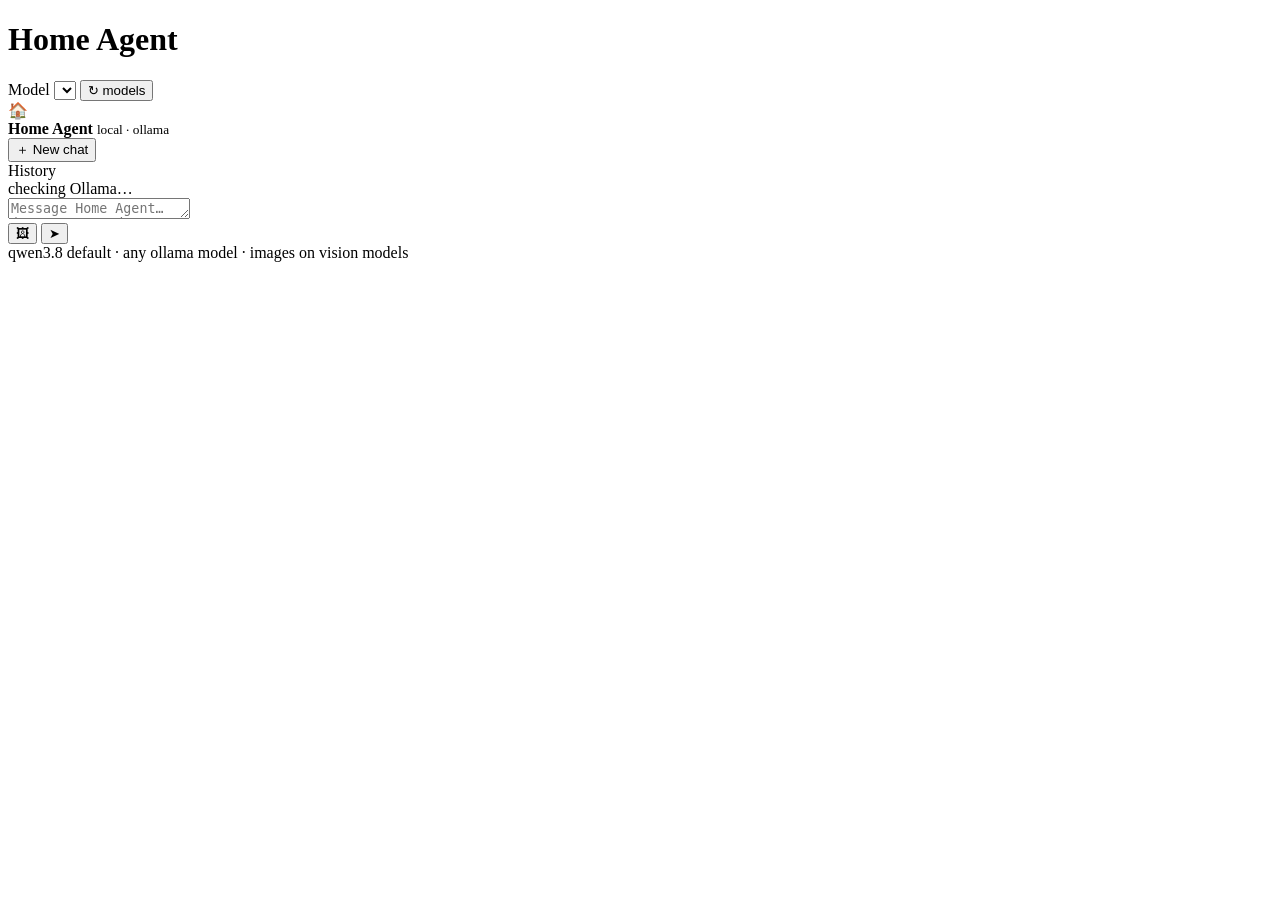
==== homeagent/static/index.html @ 3ed79e3c "fix - working with images and memory again" ====
<!DOCTYPE html>
<html lang="en">
<head>
    <meta charset="utf-8">
    <meta name="viewport" content="width=device-width, initial-scale=1">
    <title>Home Agent</title>
    <link rel="icon" href="data:image/svg+xml,%3Csvg xmlns='http://www.w3.org/2000/svg' viewBox='0 0 100 100'%3E%3Ctext y='.9em' font-size='90'%3E%F0%9F%8F%A0%3C/text%3E%3C/svg%3E">
    <link rel="stylesheet" href="/style.css">
</head>
<body>

    <!-- ===== header: current chat title + model picker ===== -->
    <header>
        <h1 id="chatTitle">Home Agent</h1>
        <div class="modelsel">
            <label for="model">Model</label>
            <select id="model"></select>
            <button class="btnghost" id="refreshModels" title="Re-check models with Ollama">↻ models</button>
        </div>
    </header>

    <!-- ===== sidebar: brand, new-chat, history ===== -->
    <aside>
        <div class="brand">
            <div class="logo">🏠</div>
            <div>
                <b>Home Agent</b>
                <small id="ollamaHost">local · ollama</small>
            </div>
        </div>

        <button class="newbtn" id="newChat">＋ New chat</button>

        <div class="chats">
            <div class="hd">History</div>
            <div id="chatList"></div>
        </div>

        <div class="sbfoot">
            <span class="dot" id="ollamaDot"></span>
            <span id="ollamaState">checking Ollama…</span>
        </div>
    </aside>

    <!-- ===== main: the only scrolling region ===== -->
    <main>
        <div id="feed">
            <div class="inner" id="inner"></div>
        </div>
    </main>

    <!-- ===== composer: previews, input, tools ===== -->
    <footer>
        <div class="comp">
            <div class="prevrow" id="prevRow"></div>
            <div class="inputrow">
                <textarea id="input" rows="1"
                          placeholder="Message Home Agent…  (Enter to send · Shift+Enter for newline)"></textarea>
                <div class="tools">
                    <button class="iconbtn" id="attachBtn" title="Attach image">🖼</button>
                    <input type="file" id="file" accept="image/*" multiple hidden>
                    <button class="send" id="sendBtn" title="Send">➤</button>
                </div>
            </div>
            <div class="hint">
                <span id="statusLine"></span>
                <span>qwen3.8 default · any ollama model · images on vision models</span>
            </div>
        </div>
    </footer>

    <script src="/app.js"></script>
</body>
</html>
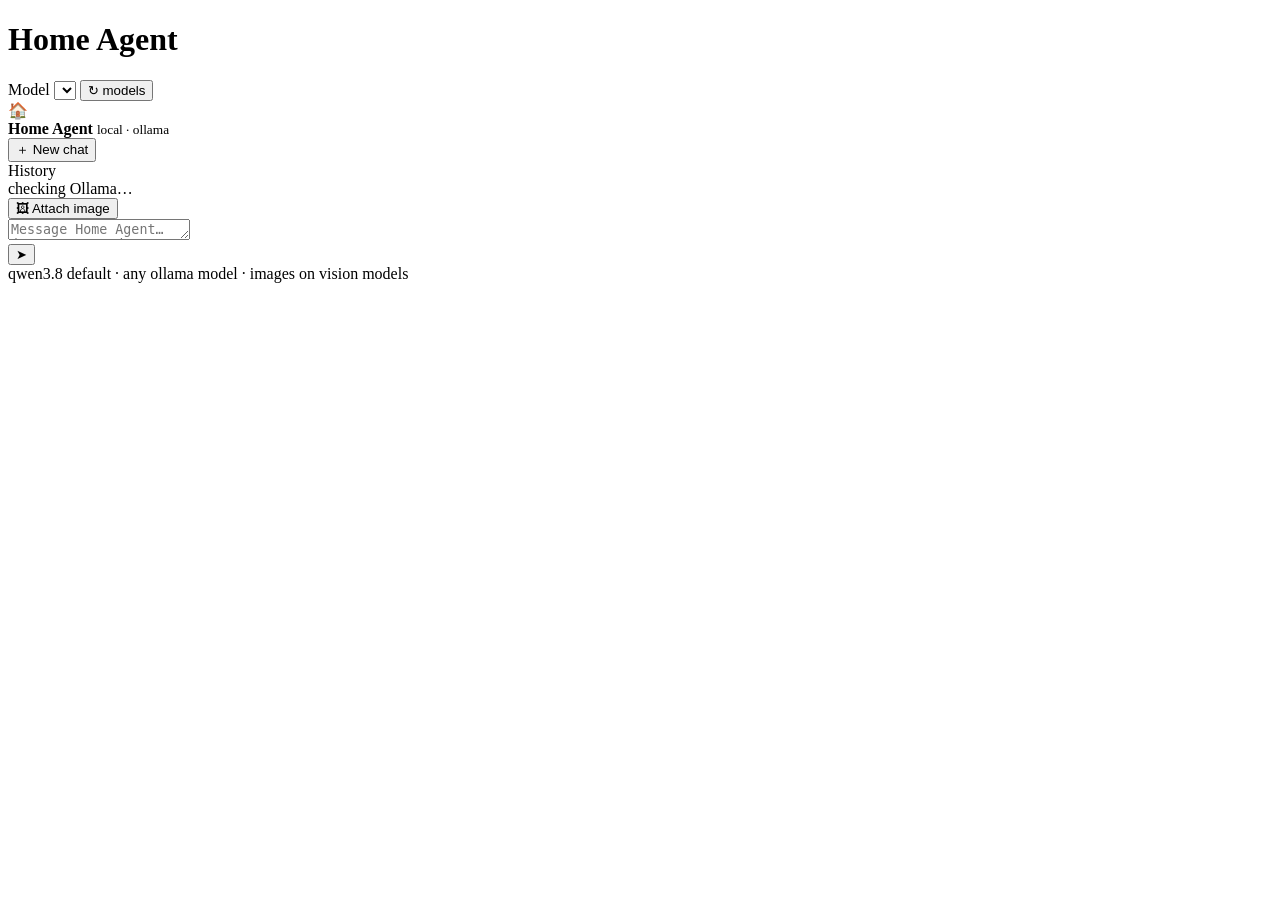
==== commit 1bf2bb63: "fix - working with images and memory again" ====
--- a/homeagent/static/index.html
+++ b/homeagent/static/index.html
@@ -53,13 +53,15 @@
     <footer>
         <div class="comp">
             <div class="prevrow" id="prevRow"></div>
-            <div class="inputrow">
-                <textarea id="input" rows="1"
-                          placeholder="Message Home Agent…  (Enter to send · Shift+Enter for newline)"></textarea>
-                <div class="tools">
-                    <button class="iconbtn" id="attachBtn" title="Attach image">🖼</button>
-                    <input type="file" id="file" accept="image/*" multiple hidden>
-                    <button class="send" id="sendBtn" title="Send">➤</button>
+            <div class="composerrow">
+                <button class="attachbtn" id="attachBtn" title="Attach image">🖼 Attach image</button>
+                <input type="file" id="file" accept="image/*" multiple hidden>
+                <div class="inputrow">
+                    <textarea id="input" rows="1"
+                              placeholder="Message Home Agent…  (Enter to send · Shift+Enter for newline)"></textarea>
+                    <div class="tools">
+                        <button class="send" id="sendBtn" title="Send">➤</button>
+                    </div>
                 </div>
             </div>
             <div class="hint">
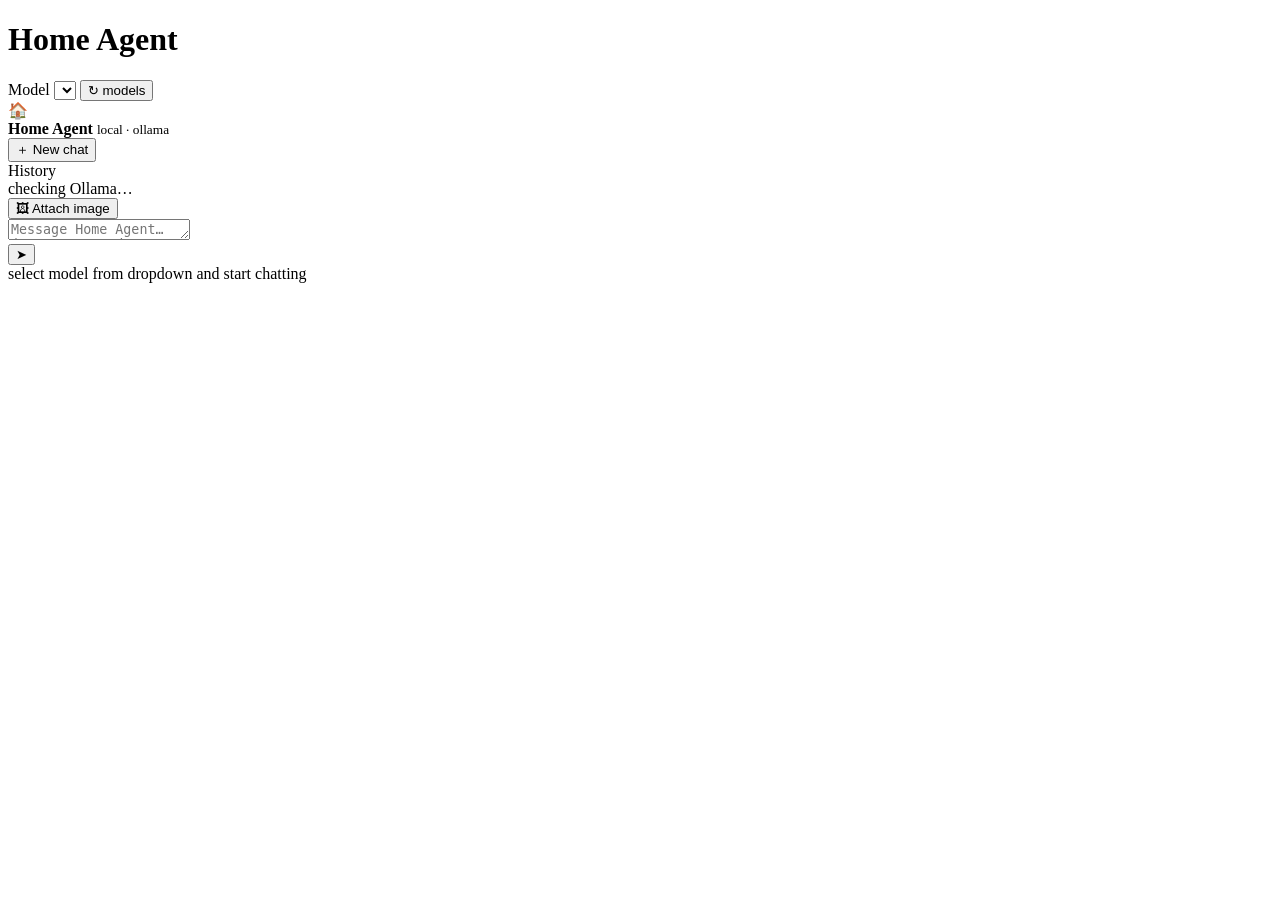
==== commit 8701854b: "fix - working with images and memory again" ====
--- a/homeagent/static/index.html
+++ b/homeagent/static/index.html
@@ -66,7 +66,7 @@
             </div>
             <div class="hint">
                 <span id="statusLine"></span>
-                <span>qwen3.8 default · any ollama model · images on vision models</span>
+                <span>select model from dropdown and start chatting</span>
             </div>
         </div>
     </footer>
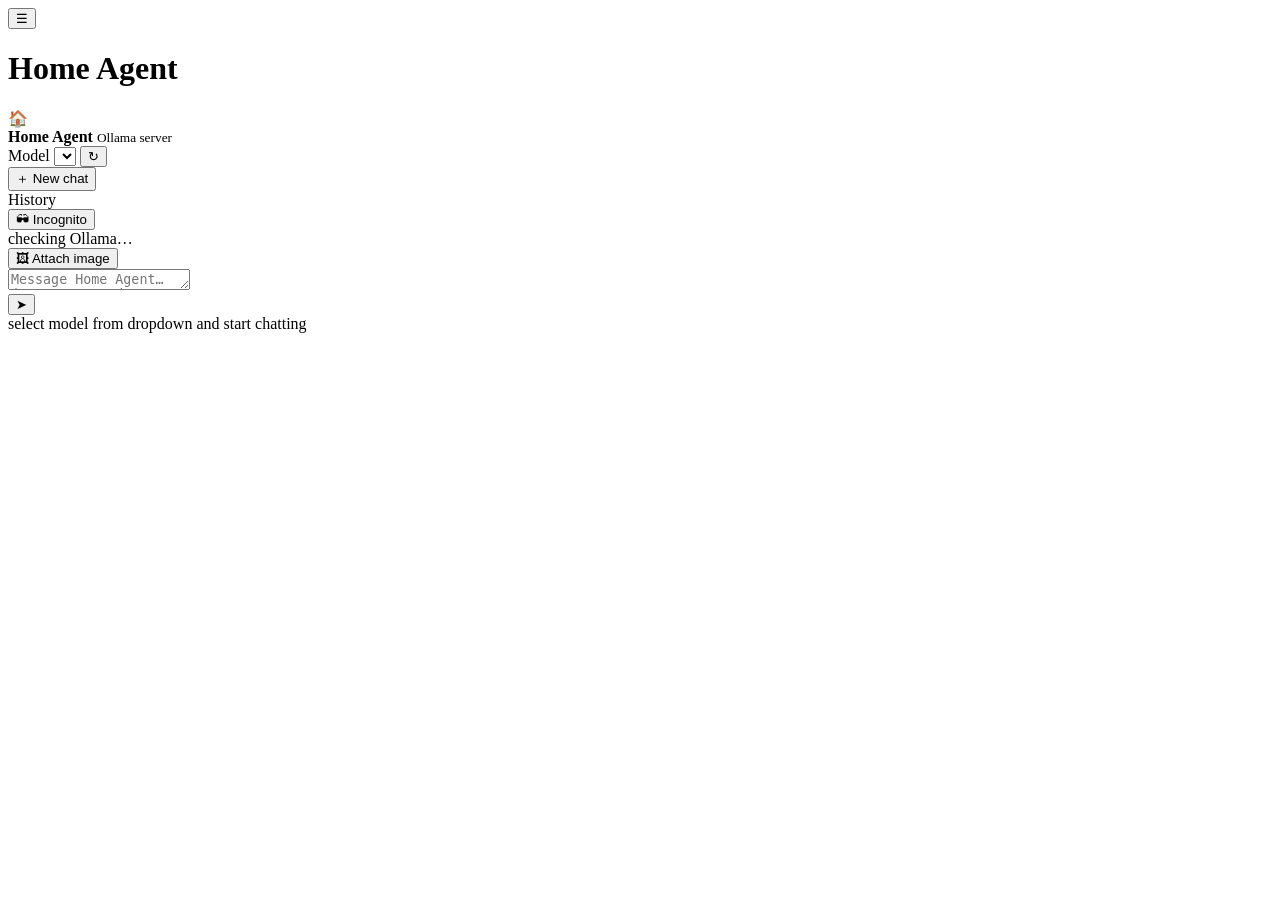
==== commit 32f7a1d4: "fix - working with images and memory again" ====
--- a/homeagent/static/index.html
+++ b/homeagent/static/index.html
@@ -9,32 +9,41 @@
 </head>
 <body>
 
-    <!-- ===== header: current chat title + model picker ===== -->
+    <!-- ===== header: menu (mobile), current chat title ===== -->
     <header>
+        <button id="menuBtn" class="iconbtn" aria-label="Menu" title="Menu">☰</button>
         <h1 id="chatTitle">Home Agent</h1>
-        <div class="modelsel">
-            <label for="model">Model</label>
-            <select id="model"></select>
-            <button class="btnghost" id="refreshModels" title="Re-check models with Ollama">↻ models</button>
-        </div>
     </header>
 
-    <!-- ===== sidebar: brand, new-chat, history ===== -->
+    <!-- ===== sidebar: brand, model picker, new-chat, history ===== -->
     <aside>
         <div class="brand">
             <div class="logo">🏠</div>
             <div>
                 <b>Home Agent</b>
-                <small id="ollamaHost">local · ollama</small>
+                <small id="ollamaHost">Ollama server</small>
             </div>
+        </div>
+
+        <div class="modelsel">
+            <label for="model">Model</label>
+            <select id="model"></select>
+            <button class="btnghost" id="refreshModels" title="Re-check models with Ollama">↻</button>
         </div>
 
         <button class="newbtn" id="newChat">＋ New chat</button>
 
-        <div class="chats">
+        <div id="incogBanner" class="incogbanner" hidden>🕶 <span>Incognito — this chat isn’t saved</span></div>
+
+        <div class="chats" id="chatsWrap">
             <div class="hd">History</div>
             <div id="chatList"></div>
         </div>
+
+        <button class="incogbtn" id="incognitoToggle" aria-pressed="false"
+                title="Incognito — context is kept in memory for this chat, but nothing is saved (no history, no database)">
+            🕶 <span>Incognito</span>
+        </button>
 
         <div class="sbfoot">
             <span class="dot" id="ollamaDot"></span>
@@ -48,6 +57,9 @@
             <div class="inner" id="inner"></div>
         </div>
     </main>
+
+    <!-- ===== mobile nav scrim ===== -->
+    <div class="scrim" id="scrim" hidden></div>
 
     <!-- ===== composer: previews, input, tools ===== -->
     <footer>
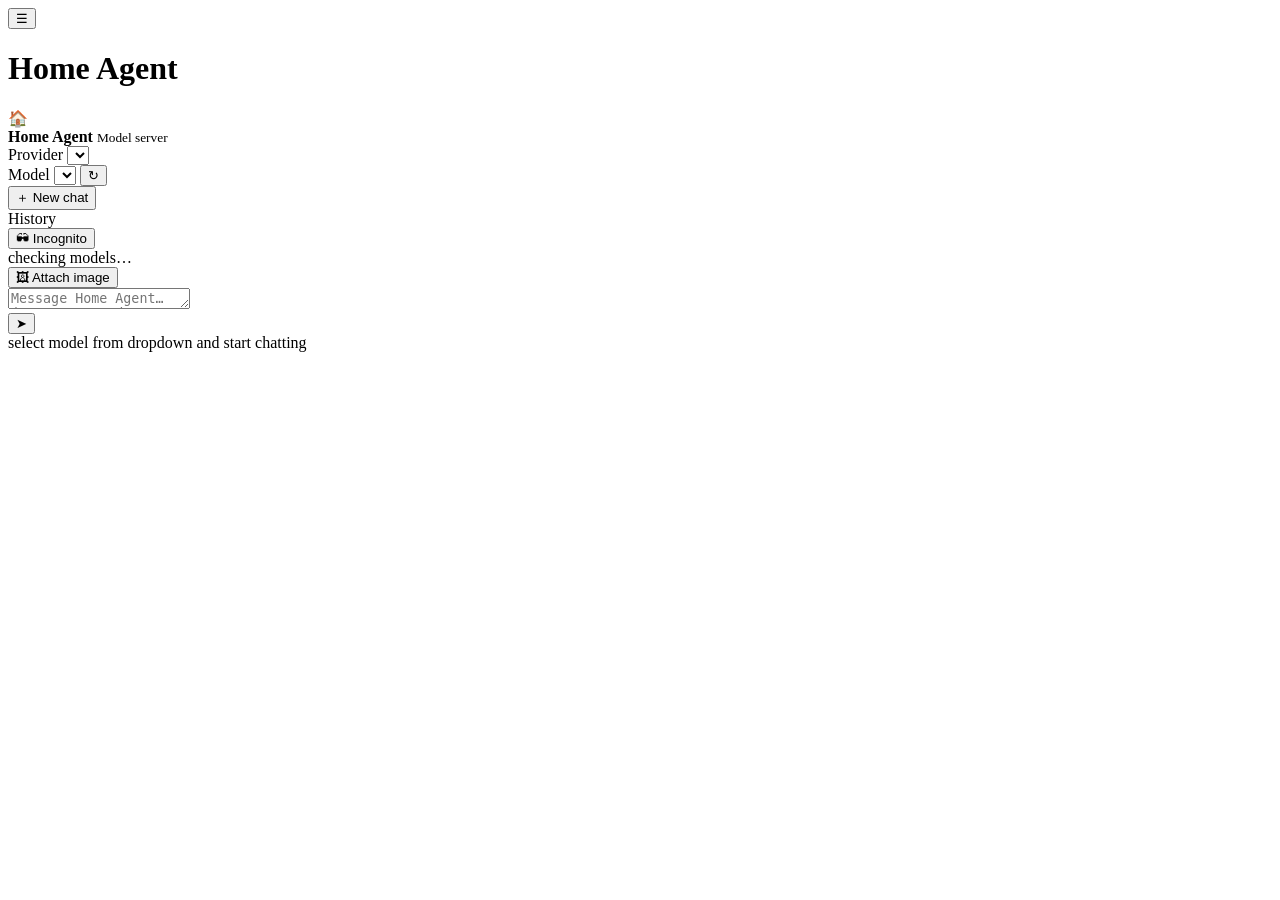
==== commit 049fcd0f: "feat - added 'guest' account ingognito, model providers e.g vllm, strata" ====
--- a/homeagent/static/index.html
+++ b/homeagent/static/index.html
@@ -8,6 +8,78 @@
     <link rel="stylesheet" href="/style.css">
 </head>
 <body>
+
+    <!-- ===== AUTH SPLASH (fixed overlay; hidden once signed in) ===== -->
+    <div id="auth" class="auth-overlay" hidden>
+      <div class="auth-inner">
+        <div class="auth-brand">
+          <div class="auth-logo">🏠</div>
+          <h1>Home Agent</h1>
+          <p class="auth-tag">Local chat · sign in to start</p>
+        </div>
+
+        <!-- Login -->
+        <div id="authLogin" class="auth-panel">
+          <h2>Sign in</h2>
+          <div id="authTiles" class="auth-tiles"></div>
+          <p id="authTilesEmpty" class="auth-sub" hidden>No accounts yet — <a href="#setreset">set yours up</a>.</p>
+          <div class="auth-field">
+            <label for="authPass"><span id="authWho">Password</span></label>
+            <input type="password" id="authPass" autocomplete="current-password"
+                   placeholder="your password">
+          </div>
+          <button id="authLoginBtn" class="btn primary" type="button">Sign in</button>
+          <p class="auth-sublink">
+            <a href="#setreset">Set or reset password</a>
+          </p>
+          <p id="authErr" class="auth-err" hidden></p>
+        </div>
+
+        <!-- Set / Reset -->
+        <div id="authSetReset" class="auth-panel" hidden>
+          <h2>Set or reset password</h2>
+          <p class="auth-sub">Use this for a first-time set <i>or</i> a reset — same flow.</p>
+          <div class="auth-field">
+            <label for="srUser">Username <span class="muted">· shown on the sign-in tile, not your email</span></label>
+            <input id="srUser" autocomplete="off" maxlength="40" spellcheck="false">
+          </div>
+          <div class="auth-field">
+            <label for="srEmail">Email <span class="muted">· account identity · code arrives here</span></label>
+            <input id="srEmail" type="email" autocomplete="email" spellcheck="false">
+          </div>
+          <div class="auth-field">
+            <label for="srPass">Password <span class="muted">· min 8 chars</span></label>
+            <input id="srPass" type="password" autocomplete="new-password">
+          </div>
+          <div class="auth-field">
+            <label for="srConfirm">Confirm password</label>
+            <input id="srConfirm" type="password" autocomplete="new-password">
+          </div>
+          <button id="srSubmit" class="btn primary" type="button">Email me a verification code</button>
+          <p id="srErr" class="auth-err" hidden></p>
+
+          <div id="srDone" hidden style="margin-top:16px;background:var(--panel2);padding:14px;border-radius:10px">
+            <!-- Verification code box — always visible on this page after the
+                 code is requested. When the email is delivered the server
+                 does NOT return the code (anti-shoulder-surfing); the inbox
+                 still wins, and the box below is where you type it in. When
+                 email is off or the send failed, the code is pre-filled here
+                 as an anti-lockout fallback. -->
+            <div id="srCodeWrap">
+              <p id="srCodeHint" style="margin:0 0 8px;font-size:13px"></p>
+              <div class="auth-field">
+                <label for="srCode">Verification code</label>
+                <input id="srCode" autocomplete="off" maxlength="6" spellcheck="false"
+                       style="font:700 18px/1.4 var(--mono);letter-spacing:6px;text-transform:uppercase;text-align:center">
+              </div>
+              <button id="srVerify" class="btn primary" type="button">Verify &amp; finish</button>
+              <p id="srCodeErr" class="auth-err" hidden></p>
+            </div>
+            <p id="srEmailNote" class="auth-sub" style="margin-top:8px"></p>
+          </div>
+        </div>
+      </div>
+    </div>
 
     <!-- ===== header: menu (mobile), current chat title ===== -->
     <header>
@@ -21,14 +93,18 @@
             <div class="logo">🏠</div>
             <div>
                 <b>Home Agent</b>
-                <small id="ollamaHost">Ollama server</small>
+                <small id="ollamaHost">Model server</small>
             </div>
         </div>
 
         <div class="modelsel">
+            <label for="provider">Provider</label>
+            <select id="provider"></select>
+        </div>
+        <div class="modelsel">
             <label for="model">Model</label>
             <select id="model"></select>
-            <button class="btnghost" id="refreshModels" title="Re-check models with Ollama">↻</button>
+            <button class="btnghost" id="refreshModels" title="Re-check this provider's models">↻</button>
         </div>
 
         <button class="newbtn" id="newChat">＋ New chat</button>
@@ -45,9 +121,14 @@
             🕶 <span>Incognito</span>
         </button>
 
-        <div class="sbfoot">
+        <!-- signed-in user (hidden until authenticated) -->
+        <div class="sbfoot" id="userFoot" hidden>
+            <span id="userName" class="chip-user">—</span>
+            <button id="logoutBtn" class="btnghost" title="Sign out">Sign out</button>
+        </div>
+        <div class="sbfoot" id="statusFoot">
             <span class="dot" id="ollamaDot"></span>
-            <span id="ollamaState">checking Ollama…</span>
+            <span id="ollamaState">checking models…</span>
         </div>
     </aside>
 
